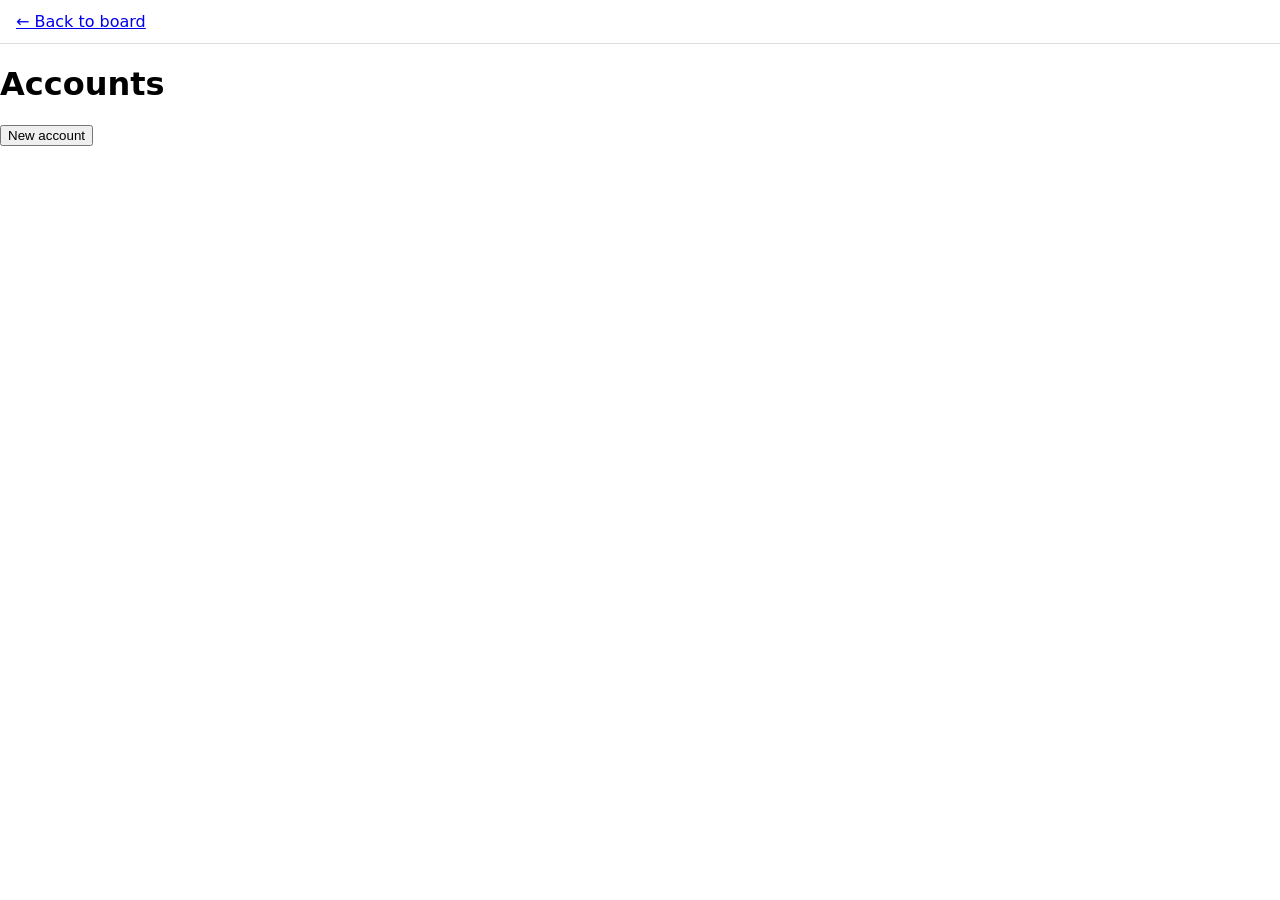
==== static/accounts.html @ c1299996 "feat(crm-ui): add accounts list page shell Spec: .context-index/specs/features/crm-ui/deal-detail-an" ====
<!doctype html>
<html lang="en">
<head>
  <meta charset="utf-8" />
  <title>Accounts</title>
  <link rel="stylesheet" href="css/board.css" />
</head>
<body>
  <header>
    <a href="index.html">&larr; Back to board</a>
  </header>
  <div id="error-banner" role="alert" hidden></div>
  <main id="accounts-page">
    <h1>Accounts</h1>
    <ul id="accounts-list"></ul>
    <button id="new-account-btn" type="button">New account</button>
    <form id="account-form" hidden>
      <input type="hidden" id="account-id-input" />
      <div id="account-form-error" class="form-error" role="alert"></div>
      <label for="account-name-input">Name</label>
      <input id="account-name-input" name="name" type="text" required />
      <label for="account-industry-input">Industry</label>
      <input id="account-industry-input" name="industry" type="text" />
      <label for="account-phone-input">Phone</label>
      <input id="account-phone-input" name="phone" type="text" />
      <button type="submit">Save account</button>
      <button type="button" id="cancel-account-form-btn">Cancel</button>
    </form>
  </main>
  <script type="module" src="js/accounts.js"></script>
</body>
</html>
---- static/css/board.css ----
body { margin: 0; font-family: system-ui, sans-serif; }
header { display: flex; align-items: center; gap: 0.5rem; padding: 0.75rem 1rem; border-bottom: 1px solid #ddd; }
#error-banner { background: #fdecea; color: #611a15; padding: 0.5rem 1rem; }
#error-banner[hidden] { display: none; }
#board { display: flex; gap: 0.75rem; overflow-x: auto; padding: 1rem; align-items: flex-start; }
.stage-column { flex: 0 0 220px; background: #f4f5f7; border-radius: 6px; padding: 0.5rem; }
.stage-column h2 { font-size: 0.85rem; margin: 0 0 0.5rem; }
.cards { display: flex; flex-direction: column; gap: 0.5rem; min-height: 40px; }
.opportunity-card { background: #fff; border: 1px solid #ddd; border-radius: 4px; padding: 0.5rem; cursor: grab; }
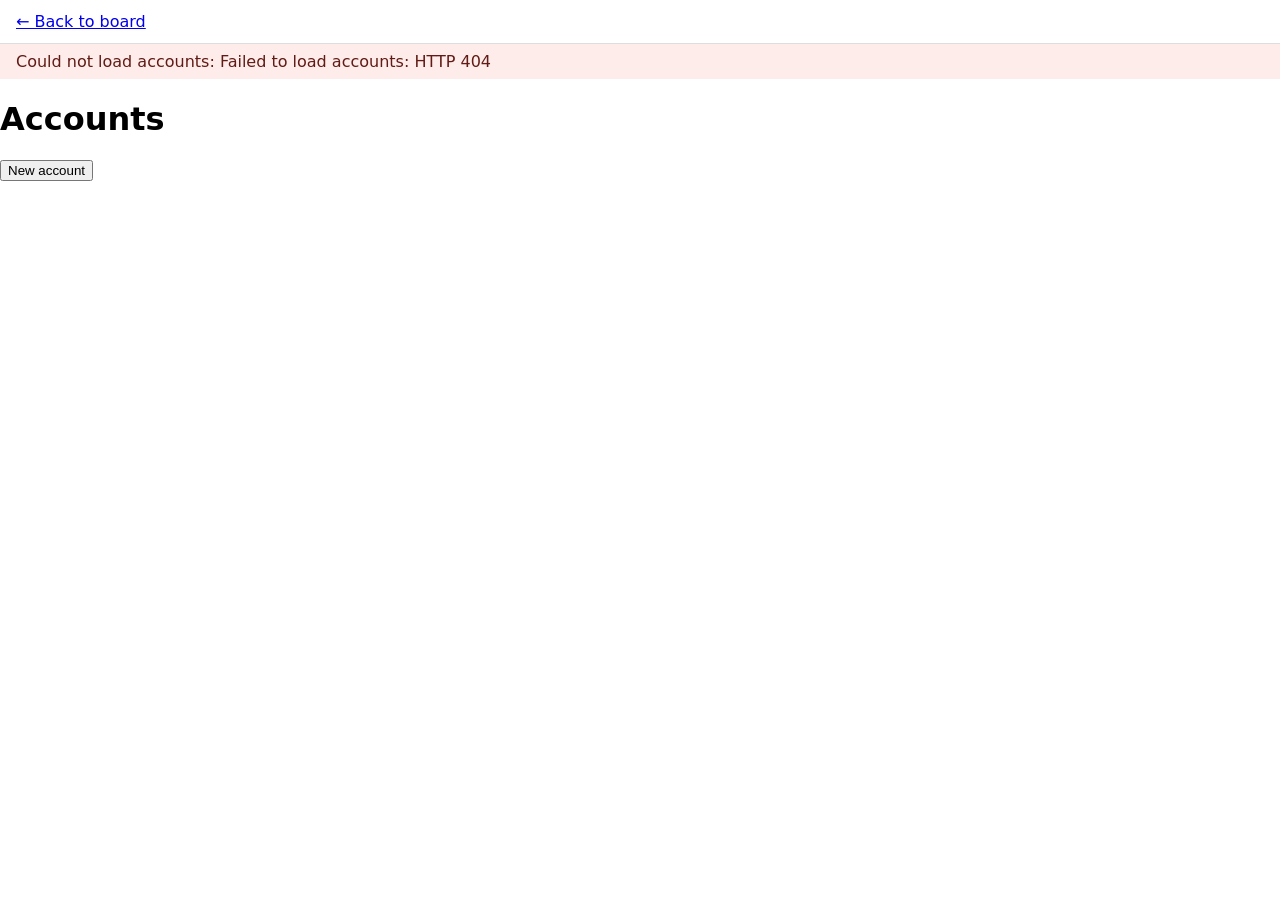
==== commit ebe48c5f: "feat(crm-ui): wire create-opportunity and contact CRUD from the Accounts page Spec: .context-index/s" ====
--- a/static/accounts.html
+++ b/static/accounts.html
@@ -26,6 +26,31 @@
       <button type="submit">Save account</button>
       <button type="button" id="cancel-account-form-btn">Cancel</button>
     </form>
+    <form id="account-new-opportunity-form" hidden>
+      <input type="hidden" id="new-opp-for-account-id" />
+      <div id="account-new-opportunity-error" class="form-error" role="alert"></div>
+      <label for="account-new-opp-name-input">Name</label>
+      <input id="account-new-opp-name-input" name="name" type="text" required />
+      <label for="account-new-opp-close-date-input">Close date</label>
+      <input id="account-new-opp-close-date-input" name="close_date" type="date" required />
+      <button type="submit">Create opportunity</button>
+      <button type="button" id="cancel-account-new-opportunity-btn">Cancel</button>
+    </form>
+    <form id="account-contact-form" hidden>
+      <input type="hidden" id="account-contact-id-input" />
+      <input type="hidden" id="account-contact-account-id-input" />
+      <div id="account-contact-form-error" class="form-error" role="alert"></div>
+      <label for="account-contact-first-name-input">First name</label>
+      <input id="account-contact-first-name-input" name="first_name" type="text" />
+      <label for="account-contact-last-name-input">Last name</label>
+      <input id="account-contact-last-name-input" name="last_name" type="text" required />
+      <label for="account-contact-email-input">Email</label>
+      <input id="account-contact-email-input" name="email" type="email" />
+      <label for="account-contact-title-input">Title</label>
+      <input id="account-contact-title-input" name="title" type="text" />
+      <button type="submit">Save contact</button>
+      <button type="button" id="cancel-account-contact-form-btn">Cancel</button>
+    </form>
   </main>
   <script type="module" src="js/accounts.js"></script>
 </body>
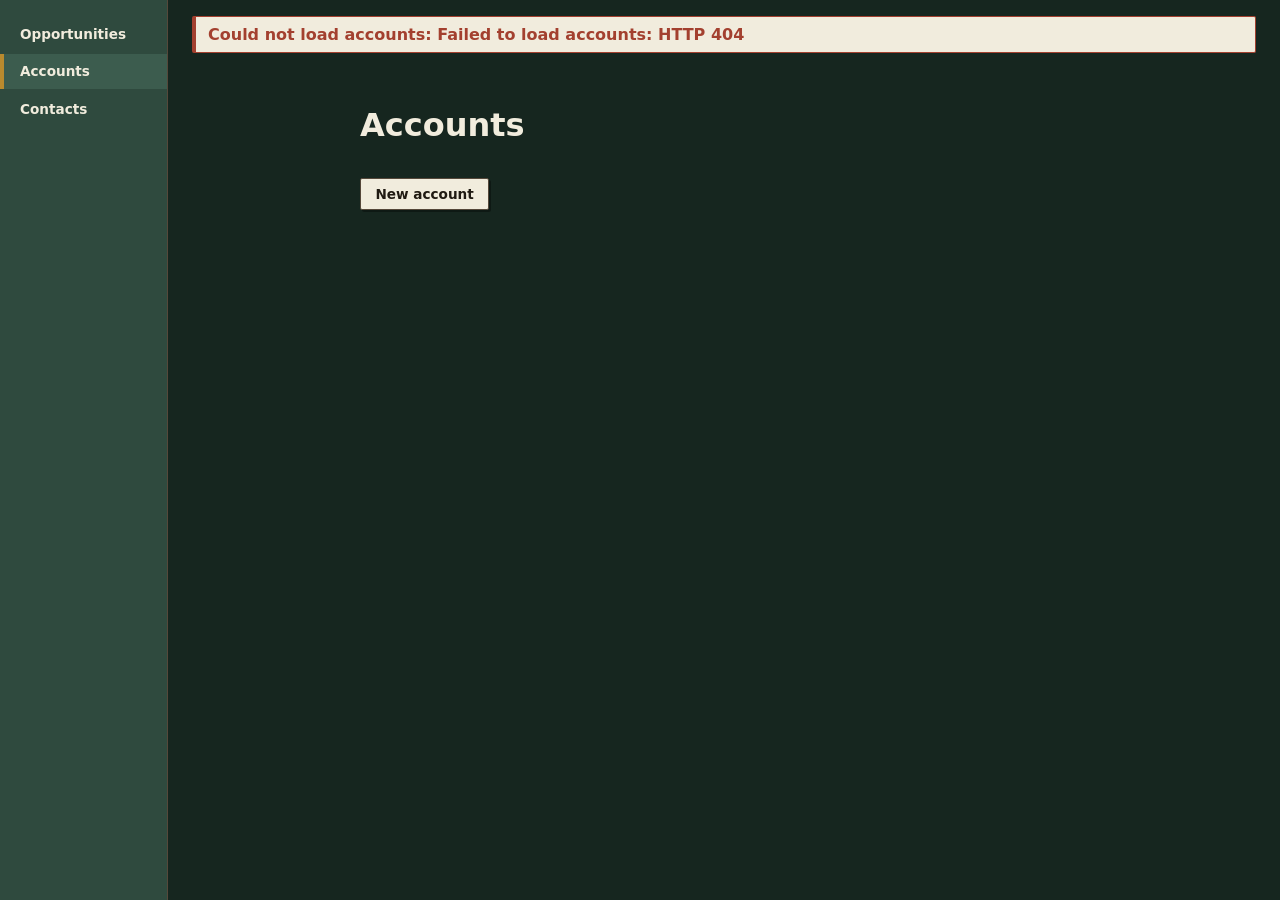
==== commit 26c90b02: "feat(crm-ui): wire sidebar into board, deal, and accounts pages Spec: .context-index/specs/features/" ====
--- a/static/accounts.html
+++ b/static/accounts.html
@@ -6,52 +6,58 @@
   <link rel="stylesheet" href="css/board.css" />
 </head>
 <body>
-  <header>
-    <a href="index.html">&larr; Back to board</a>
-  </header>
-  <div id="error-banner" role="alert" hidden></div>
-  <main id="accounts-page">
-    <h1>Accounts</h1>
-    <ul id="accounts-list"></ul>
-    <button id="new-account-btn" type="button">New account</button>
-    <form id="account-form" hidden>
-      <input type="hidden" id="account-id-input" />
-      <div id="account-form-error" class="form-error" role="alert"></div>
-      <label for="account-name-input">Name</label>
-      <input id="account-name-input" name="name" type="text" required />
-      <label for="account-industry-input">Industry</label>
-      <input id="account-industry-input" name="industry" type="text" />
-      <label for="account-phone-input">Phone</label>
-      <input id="account-phone-input" name="phone" type="text" />
-      <button type="submit">Save account</button>
-      <button type="button" id="cancel-account-form-btn">Cancel</button>
-    </form>
-    <form id="account-new-opportunity-form" hidden>
-      <input type="hidden" id="new-opp-for-account-id" />
-      <div id="account-new-opportunity-error" class="form-error" role="alert"></div>
-      <label for="account-new-opp-name-input">Name</label>
-      <input id="account-new-opp-name-input" name="name" type="text" required />
-      <label for="account-new-opp-close-date-input">Close date</label>
-      <input id="account-new-opp-close-date-input" name="close_date" type="date" required />
-      <button type="submit">Create opportunity</button>
-      <button type="button" id="cancel-account-new-opportunity-btn">Cancel</button>
-    </form>
-    <form id="account-contact-form" hidden>
-      <input type="hidden" id="account-contact-id-input" />
-      <input type="hidden" id="account-contact-account-id-input" />
-      <div id="account-contact-form-error" class="form-error" role="alert"></div>
-      <label for="account-contact-first-name-input">First name</label>
-      <input id="account-contact-first-name-input" name="first_name" type="text" />
-      <label for="account-contact-last-name-input">Last name</label>
-      <input id="account-contact-last-name-input" name="last_name" type="text" required />
-      <label for="account-contact-email-input">Email</label>
-      <input id="account-contact-email-input" name="email" type="email" />
-      <label for="account-contact-title-input">Title</label>
-      <input id="account-contact-title-input" name="title" type="text" />
-      <button type="submit">Save contact</button>
-      <button type="button" id="cancel-account-contact-form-btn">Cancel</button>
-    </form>
-  </main>
+  <div class="app-shell">
+    <nav class="sidebar" aria-label="Main navigation">
+      <a class="nav-item" href="index.html">Opportunities</a>
+      <a class="nav-item active" href="accounts.html" aria-current="page">Accounts</a>
+      <a class="nav-item" href="contacts.html">Contacts</a>
+    </nav>
+    <div class="app-main">
+      <div id="error-banner" role="alert" hidden></div>
+      <main id="accounts-page">
+        <h1>Accounts</h1>
+        <ul id="accounts-list"></ul>
+        <button id="new-account-btn" type="button">New account</button>
+        <form id="account-form" hidden>
+          <input type="hidden" id="account-id-input" />
+          <div id="account-form-error" class="form-error" role="alert"></div>
+          <label for="account-name-input">Name</label>
+          <input id="account-name-input" name="name" type="text" required />
+          <label for="account-industry-input">Industry</label>
+          <input id="account-industry-input" name="industry" type="text" />
+          <label for="account-phone-input">Phone</label>
+          <input id="account-phone-input" name="phone" type="text" />
+          <button type="submit">Save account</button>
+          <button type="button" id="cancel-account-form-btn">Cancel</button>
+        </form>
+        <form id="account-new-opportunity-form" hidden>
+          <input type="hidden" id="new-opp-for-account-id" />
+          <div id="account-new-opportunity-error" class="form-error" role="alert"></div>
+          <label for="account-new-opp-name-input">Name</label>
+          <input id="account-new-opp-name-input" name="name" type="text" required />
+          <label for="account-new-opp-close-date-input">Close date</label>
+          <input id="account-new-opp-close-date-input" name="close_date" type="date" required />
+          <button type="submit">Create opportunity</button>
+          <button type="button" id="cancel-account-new-opportunity-btn">Cancel</button>
+        </form>
+        <form id="account-contact-form" hidden>
+          <input type="hidden" id="account-contact-id-input" />
+          <input type="hidden" id="account-contact-account-id-input" />
+          <div id="account-contact-form-error" class="form-error" role="alert"></div>
+          <label for="account-contact-first-name-input">First name</label>
+          <input id="account-contact-first-name-input" name="first_name" type="text" />
+          <label for="account-contact-last-name-input">Last name</label>
+          <input id="account-contact-last-name-input" name="last_name" type="text" required />
+          <label for="account-contact-email-input">Email</label>
+          <input id="account-contact-email-input" name="email" type="email" />
+          <label for="account-contact-title-input">Title</label>
+          <input id="account-contact-title-input" name="title" type="text" />
+          <button type="submit">Save contact</button>
+          <button type="button" id="cancel-account-contact-form-btn">Cancel</button>
+        </form>
+      </main>
+    </div>
+  </div>
   <script type="module" src="js/accounts.js"></script>
 </body>
 </html>
--- a/static/css/board.css
+++ b/static/css/board.css
@@ -1,9 +1,305 @@
-body { margin: 0; font-family: system-ui, sans-serif; }
-header { display: flex; align-items: center; gap: 0.5rem; padding: 0.75rem 1rem; border-bottom: 1px solid #ddd; }
-#error-banner { background: #fdecea; color: #611a15; padding: 0.5rem 1rem; }
-#error-banner[hidden] { display: none; }
-#board { display: flex; gap: 0.75rem; overflow-x: auto; padding: 1rem; align-items: flex-start; }
-.stage-column { flex: 0 0 220px; background: #f4f5f7; border-radius: 6px; padding: 0.5rem; }
-.stage-column h2 { font-size: 0.85rem; margin: 0 0 0.5rem; }
-.cards { display: flex; flex-direction: column; gap: 0.5rem; min-height: 40px; }
-.opportunity-card { background: #fff; border: 1px solid #ddd; border-radius: 4px; padding: 0.5rem; cursor: grab; }
+:root {
+  --ink: #16261f;
+  --rail: #2f4a3e;
+  --paper: #f1ecdd;
+  --stamp-red: #a3402f;
+  --stamp-gold: #b98a2e;
+  --stamp-green: #4c7a5e;
+  --ink-line: #55483a;
+
+  --rail-light: #3c5c4e;
+  --paper-dim: #e7e1cf;
+  --ink-text-on-paper: #201a12;
+  --paper-text-on-rail: #f1ecdd;
+  --stamp-gold-dim: rgba(185, 138, 46, 0.35);
+}
+
+[hidden] {
+  display: none !important;
+}
+
+* {
+  box-sizing: border-box;
+}
+
+body {
+  margin: 0;
+  padding: 0;
+  font-family: -apple-system, "Segoe UI", "Inter", system-ui, sans-serif;
+  color: var(--paper-text-on-rail);
+  background: var(--ink);
+}
+
+header {
+  display: flex;
+  align-items: center;
+  gap: 0.5rem;
+  padding: 0.75rem 1rem;
+  border-bottom: 1px solid var(--ink-line);
+}
+
+#error-banner,
+.form-error {
+  background: var(--paper);
+  color: var(--stamp-red);
+  border: 1px solid var(--stamp-red);
+  border-left: 4px solid var(--stamp-red);
+  border-radius: 2px;
+  padding: 0.5rem 0.75rem;
+  margin-bottom: 1rem;
+  font-weight: 600;
+}
+
+#error-banner[hidden] {
+  display: none;
+}
+
+#board {
+  display: flex;
+  gap: 0.75rem;
+  overflow-x: auto;
+  padding: 1rem;
+  align-items: flex-start;
+}
+
+.stage-column {
+  flex: 0 0 220px;
+  background: var(--rail);
+  border: 1px solid var(--ink-line);
+  border-radius: 3px;
+  padding: 0.5rem;
+}
+
+.stage-column h2 {
+  font-size: 0.85rem;
+  margin: 0 0 0.5rem;
+  color: var(--paper);
+}
+
+.cards {
+  display: flex;
+  flex-direction: column;
+  gap: 0.5rem;
+  min-height: 40px;
+}
+
+.opportunity-card {
+  background: var(--paper);
+  color: var(--ink-text-on-paper);
+  border: 1px solid var(--ink-line);
+  border-radius: 4px;
+  padding: 0.5rem;
+  cursor: grab;
+  box-shadow: 2px 2px 0 rgba(0, 0, 0, 0.35);
+  overflow-wrap: anywhere;
+}
+
+button {
+  font-family: inherit;
+  font-size: 0.85rem;
+  font-weight: 600;
+  border-radius: 2px;
+  border: 1px solid var(--ink-line);
+  padding: 0.45rem 0.9rem;
+  cursor: pointer;
+  background: var(--paper);
+  color: var(--ink-text-on-paper);
+  box-shadow: 2px 2px 0 rgba(0, 0, 0, 0.35);
+}
+
+button:hover {
+  background: var(--paper-dim);
+}
+
+input,
+select {
+  font-family: inherit;
+  font-size: 0.85rem;
+  color: var(--ink-text-on-paper);
+  background: var(--paper-dim);
+  border: 1px solid var(--ink-line);
+  border-radius: 2px;
+  padding: 0.4rem 0.5rem;
+}
+
+#deal-detail,
+#accounts-page {
+  max-width: 760px;
+  margin: 0 auto;
+  padding: 1rem;
+}
+
+#deal-detail {
+  display: flex;
+  flex-direction: column;
+  gap: 1rem;
+}
+
+#opportunity-section,
+#account-summary,
+#contacts-section {
+  background: var(--paper);
+  color: var(--ink-text-on-paper);
+  border: 1px solid var(--ink-line);
+  border-radius: 4px;
+  padding: 0.75rem 1rem;
+  box-shadow: 2px 2px 0 rgba(0, 0, 0, 0.35);
+}
+
+#opportunity-section h1,
+#account-summary h2,
+#contacts-section h2 {
+  margin: 0 0 0.5rem;
+  color: var(--ink-text-on-paper);
+}
+
+dl {
+  display: grid;
+  grid-template-columns: max-content 1fr;
+  gap: 0.35rem 0.75rem;
+  margin: 0 0 0.75rem;
+}
+
+dt {
+  font-weight: 600;
+  color: var(--ink-line);
+}
+
+dd {
+  margin: 0;
+}
+
+#contacts-list {
+  list-style: none;
+  margin: 0 0 0.75rem;
+  padding: 0;
+  display: flex;
+  flex-direction: column;
+  gap: 0.5rem;
+}
+
+#contacts-list li,
+#accounts-list li {
+  display: flex;
+  align-items: center;
+  justify-content: space-between;
+  gap: 0.5rem;
+  background: var(--paper-dim);
+  color: var(--ink-text-on-paper);
+  border: 1px solid var(--ink-line);
+  border-radius: 2px;
+  padding: 0.5rem 0.75rem;
+}
+
+#edit-opportunity-form,
+#contact-form,
+#account-form,
+#account-new-opportunity-form,
+#account-contact-form {
+  display: flex;
+  flex-direction: column;
+  gap: 0.4rem;
+  margin-top: 0.75rem;
+}
+
+#accounts-list {
+  list-style: none;
+  margin: 0 0 0.75rem;
+  padding: 0;
+  display: flex;
+  flex-direction: column;
+  gap: 0.5rem;
+}
+
+#accounts-list li button {
+  margin-left: 0.5rem;
+}
+
+.account-delete-error {
+  color: var(--stamp-red);
+  font-weight: 600;
+}
+
+details {
+  background: var(--paper-dim);
+  color: var(--ink-text-on-paper);
+  border: 1px solid var(--ink-line);
+  border-radius: 2px;
+  padding: 0.4rem 0.6rem;
+  margin-top: 0.5rem;
+}
+
+summary {
+  cursor: pointer;
+  font-weight: 600;
+  color: var(--ink-text-on-paper);
+}
+
+.account-contacts-list {
+  list-style: none;
+  margin: 0.5rem 0 0;
+  padding: 0;
+  display: flex;
+  flex-direction: column;
+  gap: 0.4rem;
+}
+
+.account-contacts-list li {
+  display: flex;
+  align-items: center;
+  justify-content: space-between;
+  gap: 0.5rem;
+  background: var(--paper);
+  color: var(--ink-text-on-paper);
+  border: 1px solid var(--ink-line);
+  border-radius: 2px;
+  padding: 0.4rem 0.6rem;
+}
+
+.app-shell {
+  display: flex;
+  align-items: flex-start;
+  min-height: 100vh;
+}
+
+.sidebar {
+  flex: 0 0 168px;
+  display: flex;
+  flex-direction: column;
+  gap: 0.15rem;
+  padding: 1rem 0;
+  background: var(--rail);
+  border-right: 1px solid var(--ink-line);
+  min-height: 100vh;
+  box-sizing: border-box;
+}
+
+.nav-item {
+  display: block;
+  width: 100%;
+  text-align: left;
+  text-decoration: none;
+  border-left: 4px solid transparent;
+  padding: 0.6rem 1rem;
+  font-size: 0.85rem;
+  font-weight: 600;
+  color: var(--paper-text-on-rail);
+  cursor: pointer;
+  transition: background-color 0.12s ease, border-color 0.12s ease;
+}
+
+.nav-item:hover {
+  background: var(--rail-light);
+}
+
+.nav-item.active {
+  background: var(--rail-light);
+  border-left-color: var(--stamp-gold);
+  color: var(--paper);
+}
+
+.app-main {
+  flex: 1;
+  min-width: 0;
+  padding: 1rem 1.5rem;
+}
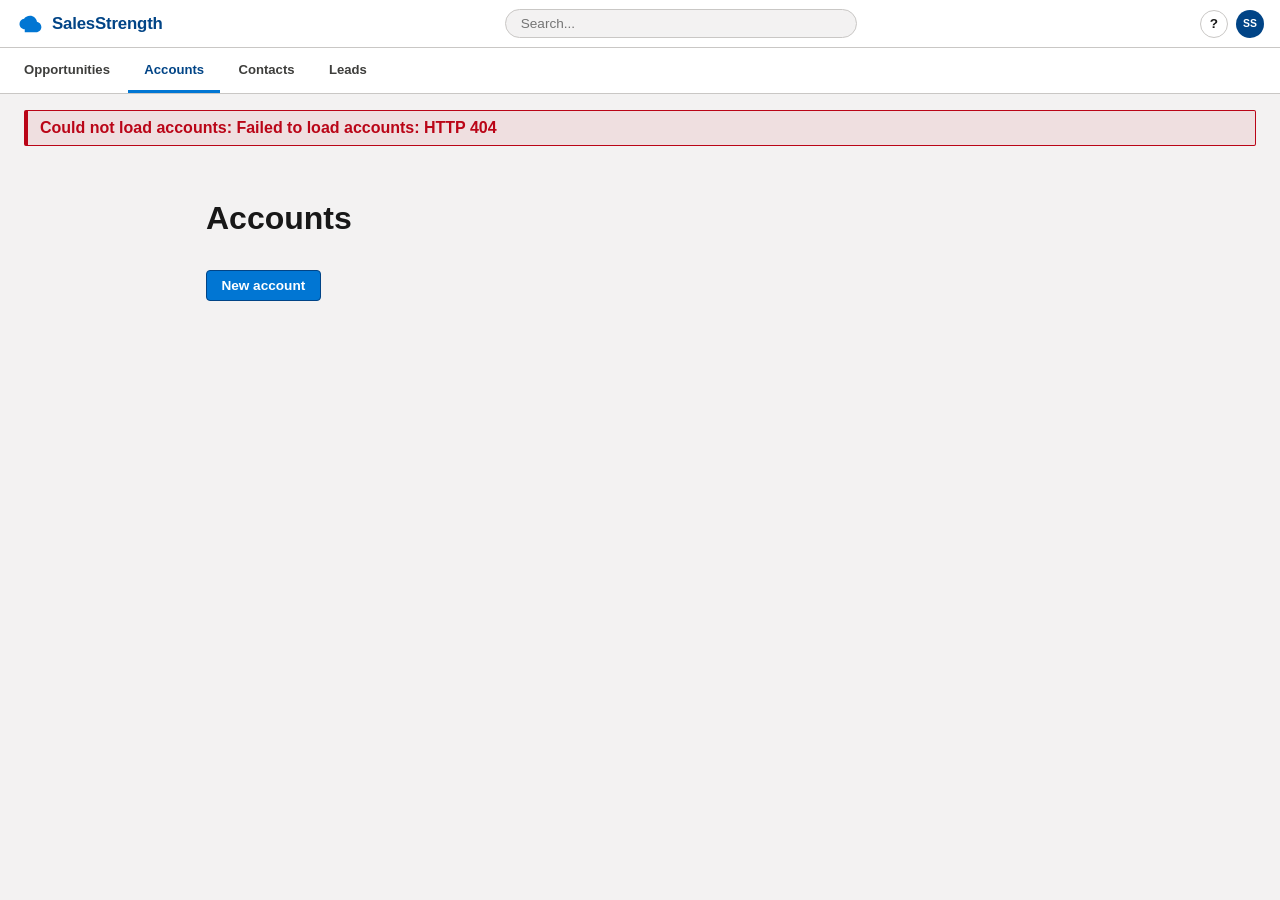
==== commit 5d2051c3: "feat(crm-ui,crm-api,mcp-server): SLDS reskin, Leads module, in-app help & Help Center - Restyle crm-" ====
--- a/static/accounts.html
+++ b/static/accounts.html
@@ -2,15 +2,38 @@
 <html lang="en">
 <head>
   <meta charset="utf-8" />
-  <title>Accounts</title>
+  <title>SalesStrength | Accounts</title>
+  <link rel="icon" type="image/svg+xml" href="favicon.svg" />
   <link rel="stylesheet" href="css/board.css" />
 </head>
 <body>
+  <header class="global-header">
+    <div class="brand">
+      <svg class="brand-mark" viewBox="0 0 64 40" aria-hidden="true">
+        <path d="M20 32c-6.6 0-12-5.4-12-12 0-6.1 4.6-11.1 10.5-11.9C20.7 4 25.9 1 32 1c8.2 0 15 6.1 15.9 14C53.4 16.1 58 21.1 58 27c0 6.6-5.4 12-12 12H20z" fill="#0176d3"/>
+      </svg>
+      <span class="brand-name">SalesStrength</span>
+    </div>
+    <input class="global-search" type="search" placeholder="Search..." aria-label="Search" disabled />
+    <div class="header-utilities">
+      <button id="help-btn" type="button" class="help-btn" aria-haspopup="true" aria-expanded="false" aria-label="Help for this page">?</button>
+      <span class="avatar" aria-hidden="true">SS</span>
+      <div id="help-panel" class="help-panel" hidden role="dialog" aria-label="Help">
+        <h2 id="help-panel-title"></h2>
+        <p id="help-panel-body"></p>
+        <hr />
+        <h3>Navigating SalesStrength</h3>
+        <ul id="help-nav-overview"></ul>
+        <a class="help-center-link" href="help.html">Visit the Help Center</a>
+      </div>
+    </div>
+  </header>
   <div class="app-shell">
     <nav class="sidebar" aria-label="Main navigation">
       <a class="nav-item" href="index.html">Opportunities</a>
       <a class="nav-item active" href="accounts.html" aria-current="page">Accounts</a>
       <a class="nav-item" href="contacts.html">Contacts</a>
+      <a class="nav-item" href="leads.html">Leads</a>
     </nav>
     <div class="app-main">
       <div id="error-banner" role="alert" hidden></div>
@@ -59,5 +82,6 @@
     </div>
   </div>
   <script type="module" src="js/accounts.js"></script>
+  <script type="module" src="js/help.js"></script>
 </body>
 </html>
--- a/static/css/board.css
+++ b/static/css/board.css
@@ -1,17 +1,18 @@
 :root {
-  --ink: #16261f;
-  --rail: #2f4a3e;
-  --paper: #f1ecdd;
-  --stamp-red: #a3402f;
-  --stamp-gold: #b98a2e;
-  --stamp-green: #4c7a5e;
-  --ink-line: #55483a;
-
-  --rail-light: #3c5c4e;
-  --paper-dim: #e7e1cf;
-  --ink-text-on-paper: #201a12;
-  --paper-text-on-rail: #f1ecdd;
-  --stamp-gold-dim: rgba(185, 138, 46, 0.35);
+  --brand: #0176d3;
+  --brand-dark: #014486;
+  --brand-light: #1b96ff;
+  --surface: #ffffff;
+  --surface-alt: #f3f2f2;
+  --border: #c9c7c5;
+  --text: #181818;
+  --text-secondary: #3e3e3c;
+  --error: #ba0517;
+  --error-bg: rgba(186, 5, 23, 0.08);
+  --warning: #fe9339;
+  --success: #2e844a;
+  --radius: 0.25rem;
+  --shadow: 0 2px 2px 0 rgba(0, 0, 0, 0.1);
 }
 
 [hidden] {
@@ -25,9 +26,131 @@
 body {
   margin: 0;
   padding: 0;
-  font-family: -apple-system, "Segoe UI", "Inter", system-ui, sans-serif;
-  color: var(--paper-text-on-rail);
-  background: var(--ink);
+  font-family: -apple-system, BlinkMacSystemFont, "Segoe UI", "Helvetica Neue", Arial, sans-serif;
+  color: var(--text);
+  background: var(--surface-alt);
+}
+
+.global-header {
+  display: flex;
+  align-items: center;
+  gap: 1rem;
+  height: 3rem;
+  padding: 0 1rem;
+  background: var(--surface);
+  border-bottom: 1px solid var(--border);
+}
+
+.brand {
+  display: flex;
+  align-items: center;
+  gap: 0.5rem;
+  flex: 0 0 auto;
+}
+
+.brand-mark {
+  width: 1.75rem;
+  height: 1.75rem;
+  flex-shrink: 0;
+}
+
+.brand-name {
+  font-size: 1.05rem;
+  font-weight: 700;
+  color: var(--brand-dark);
+  letter-spacing: -0.01em;
+  white-space: nowrap;
+}
+
+.global-search {
+  flex: 1 1 auto;
+  max-width: 22rem;
+  margin: 0 auto;
+  font-family: inherit;
+  font-size: 0.85rem;
+  color: var(--text);
+  background: var(--surface-alt);
+  border: 1px solid var(--border);
+  border-radius: 1rem;
+  padding: 0.4rem 0.9rem;
+}
+
+.header-utilities {
+  flex: 0 0 auto;
+  display: flex;
+  align-items: center;
+  gap: 0.5rem;
+  position: relative;
+}
+
+.help-btn {
+  width: 1.75rem;
+  height: 1.75rem;
+  padding: 0;
+  border-radius: 50%;
+  font-weight: 700;
+  line-height: 1;
+}
+
+.help-panel {
+  position: absolute;
+  top: calc(100% + 0.5rem);
+  right: 0;
+  width: 18rem;
+  background: var(--surface);
+  color: var(--text);
+  border: 1px solid var(--border);
+  border-radius: var(--radius);
+  box-shadow: var(--shadow);
+  padding: 1rem;
+  z-index: 10;
+}
+
+.help-panel h2 {
+  margin: 0 0 0.5rem;
+  font-size: 1rem;
+}
+
+.help-panel h3 {
+  margin: 0.75rem 0 0.5rem;
+  font-size: 0.8rem;
+  text-transform: uppercase;
+  letter-spacing: 0.03em;
+  color: var(--text-secondary);
+}
+
+.help-panel p {
+  margin: 0;
+  font-size: 0.85rem;
+}
+
+.help-panel hr {
+  border: none;
+  border-top: 1px solid var(--surface-alt);
+  margin: 0.75rem 0 0;
+}
+
+.help-panel ul {
+  list-style: none;
+  margin: 0;
+  padding: 0;
+  display: flex;
+  flex-direction: column;
+  gap: 0.35rem;
+  font-size: 0.8rem;
+}
+
+.avatar {
+  width: 1.75rem;
+  height: 1.75rem;
+  border-radius: 50%;
+  background: var(--brand-dark);
+  color: #fff;
+  font-size: 0.65rem;
+  font-weight: 700;
+  display: flex;
+  align-items: center;
+  justify-content: center;
 }
 
 header {
@@ -35,15 +158,16 @@
   align-items: center;
   gap: 0.5rem;
   padding: 0.75rem 1rem;
-  border-bottom: 1px solid var(--ink-line);
+  background: var(--surface);
+  border-bottom: 1px solid var(--border);
 }
 
 #error-banner,
 .form-error {
-  background: var(--paper);
-  color: var(--stamp-red);
-  border: 1px solid var(--stamp-red);
-  border-left: 4px solid var(--stamp-red);
+  background: var(--error-bg);
+  color: var(--error);
+  border: 1px solid var(--error);
+  border-left: 4px solid var(--error);
   border-radius: 2px;
   padding: 0.5rem 0.75rem;
   margin-bottom: 1rem;
@@ -64,16 +188,21 @@
 
 .stage-column {
   flex: 0 0 220px;
-  background: var(--rail);
-  border: 1px solid var(--ink-line);
-  border-radius: 3px;
+  background: var(--surface);
+  border: 1px solid var(--border);
+  border-top: 3px solid var(--brand-light);
+  border-radius: var(--radius);
   padding: 0.5rem;
+  box-shadow: var(--shadow);
 }
 
 .stage-column h2 {
-  font-size: 0.85rem;
+  font-size: 0.72rem;
+  font-weight: 700;
+  text-transform: uppercase;
+  letter-spacing: 0.03em;
   margin: 0 0 0.5rem;
-  color: var(--paper);
+  color: var(--text-secondary);
 }
 
 .cards {
@@ -84,47 +213,77 @@
 }
 
 .opportunity-card {
-  background: var(--paper);
-  color: var(--ink-text-on-paper);
-  border: 1px solid var(--ink-line);
-  border-radius: 4px;
+  background: var(--surface);
+  color: var(--text);
+  border: 1px solid var(--border);
+  border-top: 3px solid var(--brand);
+  border-radius: var(--radius);
   padding: 0.5rem;
   cursor: grab;
-  box-shadow: 2px 2px 0 rgba(0, 0, 0, 0.35);
+  box-shadow: var(--shadow);
   overflow-wrap: anywhere;
 }
 
 button {
   font-family: inherit;
   font-size: 0.85rem;
-  font-weight: 600;
-  border-radius: 2px;
-  border: 1px solid var(--ink-line);
+  font-weight: 700;
+  border-radius: var(--radius);
+  border: 1px solid var(--border);
   padding: 0.45rem 0.9rem;
   cursor: pointer;
-  background: var(--paper);
-  color: var(--ink-text-on-paper);
-  box-shadow: 2px 2px 0 rgba(0, 0, 0, 0.35);
+  background: var(--surface);
+  color: var(--text);
 }
 
 button:hover {
-  background: var(--paper-dim);
+  background: var(--surface-alt);
+}
+
+button[type="submit"],
+#new-opportunity-btn,
+#new-account-btn,
+#new-contact-btn,
+#new-lead-btn,
+.convert-lead-btn {
+  background: var(--brand);
+  color: #fff;
+  border-color: var(--brand-dark);
+}
+
+button[type="submit"]:hover,
+#new-opportunity-btn:hover,
+#new-account-btn:hover,
+#new-contact-btn:hover,
+#new-lead-btn:hover,
+.convert-lead-btn:hover {
+  background: var(--brand-dark);
 }
 
 input,
 select {
   font-family: inherit;
   font-size: 0.85rem;
-  color: var(--ink-text-on-paper);
-  background: var(--paper-dim);
-  border: 1px solid var(--ink-line);
-  border-radius: 2px;
+  color: var(--text);
+  background: var(--surface);
+  border: 1px solid var(--border);
+  border-radius: var(--radius);
   padding: 0.4rem 0.5rem;
 }
 
+input:focus,
+select:focus {
+  outline: 2px solid var(--brand-light);
+  outline-offset: 1px;
+  border-color: var(--brand);
+}
+
 #deal-detail,
-#accounts-page {
-  max-width: 760px;
+#accounts-page,
+#contacts-page,
+#leads-page,
+#help-center-page {
+  max-width: 900px;
   margin: 0 auto;
   padding: 1rem;
 }
@@ -138,19 +297,21 @@
 #opportunity-section,
 #account-summary,
 #contacts-section {
-  background: var(--paper);
-  color: var(--ink-text-on-paper);
-  border: 1px solid var(--ink-line);
-  border-radius: 4px;
+  background: var(--surface);
+  color: var(--text);
+  border: 1px solid var(--border);
+  border-radius: var(--radius);
   padding: 0.75rem 1rem;
-  box-shadow: 2px 2px 0 rgba(0, 0, 0, 0.35);
+  box-shadow: var(--shadow);
 }
 
 #opportunity-section h1,
 #account-summary h2,
 #contacts-section h2 {
   margin: 0 0 0.5rem;
-  color: var(--ink-text-on-paper);
+  padding-bottom: 0.5rem;
+  border-bottom: 1px solid var(--surface-alt);
+  color: var(--text);
 }
 
 dl {
@@ -161,8 +322,11 @@
 }
 
 dt {
-  font-weight: 600;
-  color: var(--ink-line);
+  font-size: 0.72rem;
+  font-weight: 700;
+  text-transform: uppercase;
+  letter-spacing: 0.03em;
+  color: var(--text-secondary);
 }
 
 dd {
@@ -179,30 +343,41 @@
 }
 
 #contacts-list li,
-#accounts-list li {
+#accounts-list li,
+#all-contacts-list li,
+#leads-list li {
   display: flex;
   align-items: center;
   justify-content: space-between;
   gap: 0.5rem;
-  background: var(--paper-dim);
-  color: var(--ink-text-on-paper);
-  border: 1px solid var(--ink-line);
-  border-radius: 2px;
+  background: var(--surface);
+  color: var(--text);
+  border: 1px solid var(--border);
+  border-radius: var(--radius);
   padding: 0.5rem 0.75rem;
+}
+
+#contacts-list li:hover,
+#accounts-list li:hover,
+#all-contacts-list li:hover,
+#leads-list li:hover {
+  background: var(--surface-alt);
 }
 
 #edit-opportunity-form,
 #contact-form,
 #account-form,
 #account-new-opportunity-form,
-#account-contact-form {
+#account-contact-form,
+#lead-form {
   display: flex;
   flex-direction: column;
   gap: 0.4rem;
   margin-top: 0.75rem;
 }
 
-#accounts-list {
+#accounts-list,
+#all-contacts-list {
   list-style: none;
   margin: 0 0 0.75rem;
   padding: 0;
@@ -215,16 +390,25 @@
   margin-left: 0.5rem;
 }
 
-.account-delete-error {
-  color: var(--stamp-red);
+.account-delete-error,
+.lead-delete-error {
+  color: var(--error);
   font-weight: 600;
 }
 
+.lead-converted-label {
+  color: var(--success);
+  font-weight: 600;
+  text-transform: uppercase;
+  font-size: 0.72rem;
+  letter-spacing: 0.03em;
+}
+
 details {
-  background: var(--paper-dim);
-  color: var(--ink-text-on-paper);
-  border: 1px solid var(--ink-line);
-  border-radius: 2px;
+  background: var(--surface);
+  color: var(--text);
+  border: 1px solid var(--border);
+  border-radius: var(--radius);
   padding: 0.4rem 0.6rem;
   margin-top: 0.5rem;
 }
@@ -232,7 +416,7 @@
 summary {
   cursor: pointer;
   font-weight: 600;
-  color: var(--ink-text-on-paper);
+  color: var(--text);
 }
 
 .account-contacts-list {
@@ -249,53 +433,50 @@
   align-items: center;
   justify-content: space-between;
   gap: 0.5rem;
-  background: var(--paper);
-  color: var(--ink-text-on-paper);
-  border: 1px solid var(--ink-line);
-  border-radius: 2px;
+  background: var(--surface-alt);
+  color: var(--text);
+  border: 1px solid var(--border);
+  border-radius: var(--radius);
   padding: 0.4rem 0.6rem;
 }
 
 .app-shell {
   display: flex;
-  align-items: flex-start;
-  min-height: 100vh;
+  flex-direction: column;
+  align-items: stretch;
+  min-height: calc(100vh - 3rem);
 }
 
 .sidebar {
-  flex: 0 0 168px;
-  display: flex;
-  flex-direction: column;
+  flex: 0 0 auto;
+  display: flex;
+  flex-direction: row;
   gap: 0.15rem;
-  padding: 1rem 0;
-  background: var(--rail);
-  border-right: 1px solid var(--ink-line);
-  min-height: 100vh;
-  box-sizing: border-box;
+  padding: 0 0.5rem;
+  background: var(--surface);
+  border-bottom: 1px solid var(--border);
 }
 
 .nav-item {
   display: block;
-  width: 100%;
   text-align: left;
   text-decoration: none;
-  border-left: 4px solid transparent;
-  padding: 0.6rem 1rem;
-  font-size: 0.85rem;
-  font-weight: 600;
-  color: var(--paper-text-on-rail);
+  border-bottom: 3px solid transparent;
+  padding: 0.85rem 1rem;
+  font-size: 0.82rem;
+  font-weight: 700;
+  color: var(--text-secondary);
   cursor: pointer;
-  transition: background-color 0.12s ease, border-color 0.12s ease;
+  transition: background-color 0.12s ease, border-color 0.12s ease, color 0.12s ease;
 }
 
 .nav-item:hover {
-  background: var(--rail-light);
+  background: var(--surface-alt);
 }
 
 .nav-item.active {
-  background: var(--rail-light);
-  border-left-color: var(--stamp-gold);
-  color: var(--paper);
+  border-bottom-color: var(--brand);
+  color: var(--brand-dark);
 }
 
 .app-main {
@@ -303,3 +484,39 @@
   min-width: 0;
   padding: 1rem 1.5rem;
 }
+
+.help-center-link {
+  display: block;
+  margin-top: 0.75rem;
+  padding-top: 0.75rem;
+  border-top: 1px solid var(--surface-alt);
+  color: var(--brand);
+  font-weight: 600;
+  font-size: 0.85rem;
+  text-decoration: none;
+}
+
+.help-center-link:hover {
+  text-decoration: underline;
+}
+
+#faq-search {
+  display: block;
+  width: 100%;
+  max-width: 24rem;
+  margin: 0.75rem 0 1.25rem;
+}
+
+.faq-empty-state {
+  color: var(--text-secondary);
+}
+
+.faq-category {
+  margin-bottom: 1.5rem;
+}
+
+.faq-category h2 {
+  font-size: 0.95rem;
+  margin: 0 0 0.5rem;
+  color: var(--brand-dark);
+}
